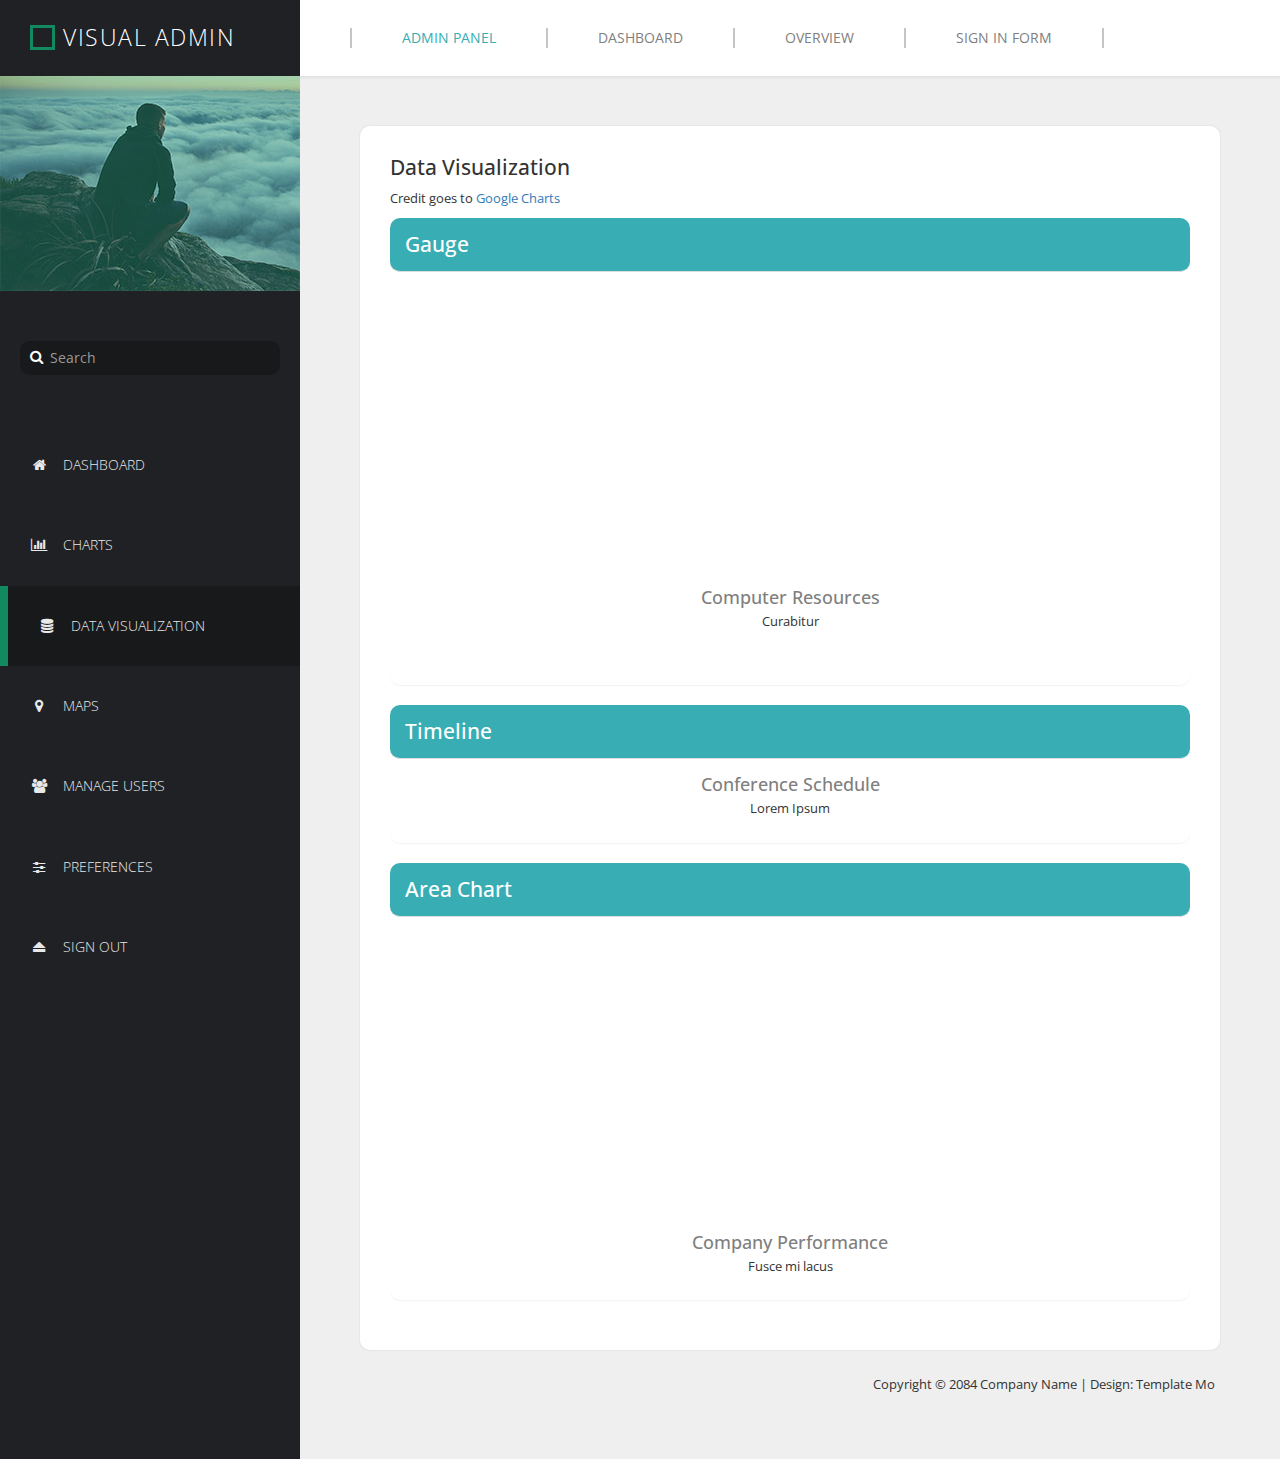
==== data-visualization.html @ d7946f82 "first push" ====
<!DOCTYPE html>
<html lang="en">
  <head>
    <meta charset="utf-8">
    <meta http-equiv="X-UA-Compatible" content="IE=edge">
    <meta name="viewport" content="width=device-width, initial-scale=1">  
    <title>Visual Admin Dashboard - Data Visualization</title>
    <meta name="description" content="">
    <meta name="author" content="templatemo">
    <!-- 
    Visual Admin Template
    https://templatemo.com/tm-455-visual-admin
    -->
    <link href='http://fonts.googleapis.com/css?family=Open+Sans:400,300,400italic,700' rel='stylesheet' type='text/css'>
    <link href="css/font-awesome.min.css" rel="stylesheet">
    <link href="css/bootstrap.min.css" rel="stylesheet">
    <link href="css/templatemo-style.css" rel="stylesheet">
    
    <!-- HTML5 shim and Respond.js for IE8 support of HTML5 elements and media queries -->
    <!-- WARNING: Respond.js doesn't work if you view the page via file:// -->
    <!--[if lt IE 9]>
      <script src="https://oss.maxcdn.com/html5shiv/3.7.2/html5shiv.min.js"></script>
      <script src="https://oss.maxcdn.com/respond/1.4.2/respond.min.js"></script>
    <![endif]-->

  </head>
  <body>  
    <!-- Left column -->
    <div class="templatemo-flex-row">
      <div class="templatemo-sidebar">
        <header class="templatemo-site-header">
          <div class="square"></div>
          <h1>Visual Admin</h1>
        </header>
        <div class="profile-photo-container">
          <img src="images/profile-photo.jpg" alt="Profile Photo" class="img-responsive">  
          <div class="profile-photo-overlay"></div>
        </div>      
        <!-- Search box -->
        <form class="templatemo-search-form" role="search">
          <div class="input-group">
              <button type="submit" class="fa fa-search"></button>
              <input type="text" class="form-control" placeholder="Search" name="srch-term" id="srch-term">           
          </div>
        </form>
        <div class="mobile-menu-icon">
            <i class="fa fa-bars"></i>
          </div>
        <nav class="templatemo-left-nav">          
          <ul>
            <li><a href="index.html"><i class="fa fa-home fa-fw"></i>Dashboard</a></li>
            <li><a href="#"><i class="fa fa-bar-chart fa-fw"></i>Charts</a></li>
            <li><a href="#" class="active"><i class="fa fa-database fa-fw"></i>Data Visualization</a></li>
            <li><a href="maps.html"><i class="fa fa-map-marker fa-fw"></i>Maps</a></li>
            <li><a href="manage-users.html"><i class="fa fa-users fa-fw"></i>Manage Users</a></li>
            <li><a href="preferences.html"><i class="fa fa-sliders fa-fw"></i>Preferences</a></li>
            <li><a href="login.html"><i class="fa fa-eject fa-fw"></i>Sign Out</a></li>
          </ul>  
        </nav>
      </div>
      <!-- Main content --> 
      <div class="templatemo-content col-1 light-gray-bg">
        <div class="templatemo-top-nav-container">
          <div class="row">
            <nav class="templatemo-top-nav col-lg-12 col-md-12">
              <ul class="text-uppercase">
                <li><a href="" class="active">Admin panel</a></li>
                <li><a href="">Dashboard</a></li>
                <li><a href="">Overview</a></li>
                <li><a href="login.html">Sign in form</a></li>
              </ul>  
            </nav> 
          </div>
        </div>
        <div class="templatemo-content-container">         
          <div class="templatemo-content-widget white-bg">
            <h2 class="margin-bottom-10">Data Visualization</h2>
            <p>Credit goes to <a href="https://google-developers.appspot.com/chart/" target="_parent">Google Charts</a></p>
            <div class="panel panel-default no-border">
              <div class="panel-heading border-radius-10">
                <h2>Gauge</h2>
              </div>
              <div class="panel-body">
                <div class="templatemo-flex-row flex-content-row margin-bottom-30">
                  <div class="col-1">
                    <div id="gauge_div" class="templatemo-chart"></div>
                    <h3 class="text-center margin-bottom-5">Computer Resources</h3>
                    <p class="text-center">Curabitur</p>              
                  </div>              
                </div>     
              </div>
            </div>            
            <div class="panel panel-default no-border">
              <div class="panel-heading border-radius-10">
                <h2>Timeline</h2>
              </div>
              <div class="panel-body">
                <div class="templatemo-flex-row flex-content-row">
                  <div class="col-1">
                    <div id="timeline_div" class="templatemo-chart"></div>
                    <h3 class="text-center margin-bottom-5">Conference Schedule</h3>
                    <p class="text-center">Lorem Ipsum</p>                
                  </div>              
                </div>
              </div> 
            </div>
            <div class="panel panel-default no-border">
              <div class="panel-heading border-radius-10">
                <h2>Area Chart</h2>
              </div>
              <div class="panel-body">
                <div class="templatemo-flex-row flex-content-row">
                  <div class="col-1">
                    <div id="area_chart_div" class="templatemo-chart"></div>
                    <h3 class="text-center margin-bottom-5">Company Performance</h3>
                    <p class="text-center">Fusce mi lacus</p>                
                  </div>              
                </div>
              </div> 
            </div>
          </div>
          <footer class="text-right">
            <p>Copyright &copy; 2084 Company Name 
            | Design: Template Mo</p>
          </footer>         
        </div>
      </div>
    </div>
    
    <!-- JS -->
    <script type="text/javascript" src="js/jquery-1.11.2.min.js"></script>      <!-- jQuery -->
    <script type="text/javascript" src="js/jquery-migrate-1.2.1.min.js"></script> <!--  jQuery Migrate Plugin -->
    <script type="text/javascript" src="https://www.google.com/jsapi"></script> <!-- Google Chart -->
    <script>

      var gaugeChart;
      var gaugeData;
      var gaugeOptions;
      var timelineChart;
      var timelineDataTable;
      var timelineOptions;
      var areaData;
      var areaOptions;
      var areaChart;

      /* Gauage 
      --------------------------------------------------*/
      google.load("visualization", "1", {packages:["gauge"]});
      google.setOnLoadCallback(drawGauge);
      google.load("visualization", "1", {packages:["timeline"]});
      google.setOnLoadCallback(drawTimeline);
      google.load("visualization", "1", {packages:["corechart"]});
      google.setOnLoadCallback(drawChart);

      $(document).ready(function(){
        if($.browser.mozilla) {
          //refresh page on browser resize
          // http://www.sitepoint.com/jquery-refresh-page-browser-resize/
          $(window).bind('resize', function(e)
          {
            if (window.RT) clearTimeout(window.RT);
            window.RT = setTimeout(function()
            {
              this.location.reload(false); /* false to get page from cache */
            }, 200);
          });      
        } else {
          $(window).resize(function(){
            drawCharts();
          });  
        }   
      });

      function drawGauge() {

        gaugeData = google.visualization.arrayToDataTable([
          ['Label', 'Value'],
          ['Memory', 80],
          ['CPU', 55],
          ['Network', 68]
        ]);

        gaugeOptions = {
          redFrom: 90, redTo: 100,
          yellowFrom:75, yellowTo: 90,
          minorTicks: 5
        };

        gaugeChart = new google.visualization.Gauge(document.getElementById('gauge_div'));
        gaugeChart.draw(gaugeData, gaugeOptions);

        setInterval(function() {
          gaugeData.setValue(0, 1, 40 + Math.round(60 * Math.random()));
          gaugeChart.draw(gaugeData, gaugeOptions);
        }, 13000);
        setInterval(function() {
          gaugeData.setValue(1, 1, 40 + Math.round(60 * Math.random()));
          gaugeChart.draw(gaugeData, gaugeOptions);
        }, 5000);
        setInterval(function() {
          gaugeData.setValue(2, 1, 60 + Math.round(20 * Math.random()));
          gaugeChart.draw(gaugeData, gaugeOptions);
        }, 26000);        
      } // End function drawGauage

      /* Timeline
      --------------------------------------------------*/
      function drawTimeline() {
        var container = document.getElementById('timeline_div');
        timelineChart = new google.visualization.Timeline(container);
        timelineDataTable = new google.visualization.DataTable();
        timelineDataTable.addColumn({ type: 'string', id: 'Room' });
        timelineDataTable.addColumn({ type: 'string', id: 'Name' });
        timelineDataTable.addColumn({ type: 'date', id: 'Start' });
        timelineDataTable.addColumn({ type: 'date', id: 'End' });
        timelineDataTable.addRows([
          [ 'Magnolia Room',  'CSS Fundamentals',    new Date(0,0,0,12,0,0),  new Date(0,0,0,14,0,0) ],
          [ 'Magnolia Room',  'Intro JavaScript',    new Date(0,0,0,14,30,0), new Date(0,0,0,16,0,0) ],
          [ 'Magnolia Room',  'Advanced JavaScript', new Date(0,0,0,16,30,0), new Date(0,0,0,19,0,0) ],
          [ 'Gladiolus Room', 'Intermediate Perl',   new Date(0,0,0,12,30,0), new Date(0,0,0,14,0,0) ],
          [ 'Gladiolus Room', 'Advanced Perl',       new Date(0,0,0,14,30,0), new Date(0,0,0,16,0,0) ],
          [ 'Gladiolus Room', 'Applied Perl',        new Date(0,0,0,16,30,0), new Date(0,0,0,18,0,0) ],
          [ 'Petunia Room',   'Google Charts',       new Date(0,0,0,12,30,0), new Date(0,0,0,14,0,0) ],
          [ 'Petunia Room',   'Closure',             new Date(0,0,0,14,30,0), new Date(0,0,0,16,0,0) ],
          [ 'Petunia Room',   'App Engine',          new Date(0,0,0,16,30,0), new Date(0,0,0,18,30,0) ]]);

        timelineOptions = {
          timeline: { colorByRowLabel: true },
          backgroundColor: '#ffd'
        };

        timelineChart.draw(timelineDataTable, timelineOptions);
      } // End function drawTimeline

      /* Area Chart 
      --------------------------------------------------*/
      function drawChart() {
        areaData = google.visualization.arrayToDataTable([
          ['Year', 'Sales', 'Expenses'],
          ['2013',  1000,      400],
          ['2014',  1170,      460],
          ['2015',  660,       1120],
          ['2016',  1030,      540]
        ]);

        areaOptions = {
          title: 'Company Performance',
          hAxis: {title: 'Year',  titleTextStyle: {color: '#333'}},
          vAxis: {minValue: 0}
        };

        areaChart = new google.visualization.AreaChart(document.getElementById('area_chart_div'));
        areaChart.draw(areaData, areaOptions);
      } // End function drawChart

      function drawCharts () {
          gaugeChart.draw(gaugeData, gaugeOptions);
          timelineChart.draw(timelineDataTable, timelineOptions);
          areaChart.draw(areaData, areaOptions);
      }

    </script>
    <script type="text/javascript" src="js/templatemo-script.js"></script>      <!-- Templatemo Script -->
  </body>
</html>
---- css/templatemo-style.css ----
/*

Visual Admin Template

https://templatemo.com/tm-455-visual-admin



TABLE OF CONTENT
	1. Universal Styles
	2. Left Column
	3. Right Column
	4. Charts & Maps
	5. Login
	6. Manage Users
	7. Preferences
	8. Media Queries
----------------------------------------------*/
/* 1. Universal Styles
----------------------------------------------*/
* {	font-family: 'Open Sans', sans-serif; }
body {	font-size: 13px; }
body, .templatemo-left-nav { background: #1f2124; }
h1, h2, h3 { margin: 0; }
h2 { font-size: 1.6em; }
h3 {
	color: #7f7f7f;
	font-size: 1.4em;
}
ul {
	list-style-type: none;
    margin: 0;
    padding: 0;
}
a:hover { text-decoration: none; }
nav li {
	font-size: 1.1em;
	list-style: none;	
	text-transform: uppercase;
}
.templatemo-inline-block {
	display: inline-block;
	vertical-align: middle;
}
.templatemo-block {	display: block; }
.templatemo-position-relative {	position: relative; }
.blue-text { color: #39ADB4; }
.white-text { color: white; }
.green-bg {	background-color: #39ADB4; }
.yellow-bg { background-color: #D8D138; }
.white-bg {	background-color: white; }
.white-bg .fa-times { background-color: #d7d7d7; }
.white-bg .fa-times:hover {	background: #83ccd1; }
.orange-bg {
	background-color: #F17A54;
	color: white;
}
.orange-bg .fa-times {	background-color: #F0A790; }
.orange-bg .fa-times:hover { background-color: #E14311; }
.pink-bg {
	background-color: #D7425C;
	color: white;
}
.pink-bg .fa-times { background-color: #E57C8F;	}
.pink-bg .fa-times:hover { background-color: #BD1F3B; }
.blue-bg {
	background-color: #3275BB;
	color: white;
}
.blue-bg .fa-times { background-color: #6792C0; }
.blue-bg .fa-times:hover { background-color: #2C639C; }
.light-gray-bg { background-color: #efefef; }
.padding-right-25 {	padding-right: 25px; }
.margin-bottom-0 {	margin-bottom: 0; }
.margin-bottom-5 {	margin-bottom: 5px; }
.margin-bottom-10 {	margin-bottom: 10px; }
.margin-bottom-30 {	margin-bottom: 30px; }
.margin-bottom-70 {	margin-bottom: 70px; }
.margin-right-15 { margin-right: 15px; }
.margin-10 { margin: 10px; }
.width-100 { width: 100%; }
.no-border { border: none; }
.border-radius-10 { border-radius: 10px; }
footer { padding: 15px; }

/* 2. Left Column
-----------------------------*/
.templatemo-sidebar { width: 300px; }
.square {
	width: 25px;
	height: 25px;
	border: 3px solid #13895F;
	display: inline-block;
	vertical-align: middle;
}
.circle {
	width: 15px;
	height: 15px;
	border-radius: 50%;
}
.templatemo-site-header { margin: 25px 30px; }
.templatemo-site-header h1 {
	color: white;
	display: inline-block;
	font-size: 1.8em;
	font-weight: 300;
	letter-spacing: 1.5px;
	margin: 0 5px;	
	text-transform: uppercase;
	vertical-align: middle;
}
.profile-photo-container { position: relative; }
.profile-photo-overlay {
	background-color: rgba(4, 152, 114, 0.35);
	position: absolute;
	top: 0;
	left: 0;
	width: 100%;
	height: 100%;
	transition: all 0.3s ease;
}
.profile-photo-overlay:hover { background-color: rgba(4, 152, 114, 0); }

/* Search form */
.templatemo-search-form {
	font-size: 1.1em;
	margin: 50px 20px;		
}
.templatemo-search-form .input-group { width: 100%; }
.templatemo-search-form .input-group .form-control {
	background-color: #18191b;
	border: none;
	border-radius: 10px;
	color: #DDD;
	padding-left: 30px;
}
.form-control:focus {
  border-color: #13895F;
  outline: 0;
  box-shadow: inset 0 1px 1px rgba(19,137,95,.075),0 0 8px rgba(19,137,95,.6);
}
.form-control.highlight {
	background-color: #39ADB4;
	color: white;
}
.form-control.highlight::-webkit-input-placeholder { /* WebKit browsers */
    color:    #ccc;
}
.form-control.highlight:-moz-placeholder { /* Mozilla Firefox 4 to 18 */
   color:    #ccc;
   opacity:  1;
}
.form-control.highlight::-moz-placeholder { /* Mozilla Firefox 19+ */
   color:    #ccc;
   opacity:  1;
}
.form-control.highlight:-ms-input-placeholder { /* Internet Explorer 10+ */
   color:    #ccc;
}
.templatemo-search-form .input-group { position: relative; }
.fa-search {
    height:32px;
    width:32px;
    border: none;
    cursor: pointer;
    color:white;
    background:transparent;
    position:absolute;
    top: 0;
	left: 0;
	z-index: 100;
}
.mobile-menu-icon { 
	cursor:pointer;
	display:none; 
}
.templatemo-left-nav li { font-weight: 300; }
.templatemo-left-nav a.active,
.templatemo-left-nav a:hover {
	background: #18191b;
	border-left: 8px solid #13895F;
}
.templatemo-left-nav a {
	color: #e9e9ea;
	display: block;
	padding: 30px;
	transition: all 0.3s ease;
}
.templatemo-left-nav .fa { margin-right: 15px; }

/* 3. Right Column
------------------------------*/
.templatemo-top-nav-container {
	background-color: white;
	padding: 28px 50px;
 	box-shadow: 0px 0px 2px 2px rgba(161, 159, 159, 0.18);
}
.templatemo-top-nav li {
    float: left;
    list-style: none;
}
.templatemo-top-nav a {
	color: #7f7f7f;
    display: block;
    padding: 0 50px;
    border-left: 2px solid #c5c5c5;
}
.templatemo-top-nav li:last-child a { border-right: 2px solid #c5c5c5; }
.templatemo-top-nav a:hover,
.templatemo-top-nav a.active {
	color: #39ADB4;
}

/* Main Content Area */
.templatemo-content {
  margin-top: 0px;
  min-height: 600px;
  padding: 0;  
  overflow-x: hidden;
}
.templatemo-content-container {	padding: 40px 50px; }
.templatemo-flex-row {
	display: -webkit-flex;
	display: -ms-flexbox;
	display: flex;
}
.col-1 {
	-webkit-flex: 1;
	    -ms-flex: 1;
	        flex: 1;
}
.col-2 {
	-webkit-flex: 2;
	    -ms-flex: 2;
	        flex: 2;
}

/* Content Widget */
.templatemo-content-widget {
	border-radius: 10px;
	padding: 30px;	
	position: relative;
	margin: 10px;
 	box-shadow: 0px 0px 1px 1px rgba(161, 159, 159, 0.1);
}
.templatemo-content-widget.no-padding {	padding: 0; }
.fa-times {
	border-radius: 15px;
  	color: white;
  	cursor: pointer;
	padding: 4px 5px;
  	position: absolute;
  	top: 15px;
  	right: 15px;
  	z-index: 100;
  	transition: all 0.3s ease;
}
.fa-heart {
  color: white;
  cursor: pointer;
  font-size: 1.4em;
  position: absolute;
  top: 30px;
  right: 30px;
  z-index: 100;
  transition: all 0.3s ease;
}
.fa-heart:hover { color: #39ADB4; }
.progress {	display: block; }
.panel-default>.panel-heading {
	background-color: #39ADB4;
	border-top-left-radius: 10px;
	border-top-right-radius: 10px;
	color: white;
	padding: 15px;
}
.panel-default .fa-times {
	top: 12px;
	background-color: #67B5B9;
}
.panel-default .fa-times:hover { background-color: #297B7F;	}
.panel { border-radius: 10px; }
.pagination-wrap {
	margin-right: 10px;
	text-align: right;
}
.pagination>li>a {
	border-color: #E9E8E8;
	color: #a6a6a6;
	margin: 2px;
	padding: 10px;	
}
.pagination>li>a,
.pagination>li:first-child>a,
.pagination>li:last-child>a {
	border-radius: 10px;
}
.pagination>.active>a, 
.pagination>.active>a:focus, 
.pagination>.active>a:hover {
	background-color: #39ADB4;
	border-color: #E9E8E8;
}
.table { margin-bottom: 0; }
.table>tbody>tr>td { padding: 10px 15px; }
.table>thead>tr>td { padding: 15px; }
.media { margin-top: 0; }
.media-body { vertical-align: middle; }
.badge {
	background-color: #d6973d;
	border-radius: 5px;
	margin-left: 5px;
	padding: 5px 10px;
	vertical-align: top;
}
.templatemo-img-bordered {
	border: 1px solid #ccc;
	padding: 3px;
}

/* 4. Charts & Maps - http://codepen.io/shoogledesigns/pen/BfLkA
----------------------------------------------------------------*/
.templatemo-chart {
	width: 100%;
	height: 300px;
}
#timeline_div {	height: auto; }

/* JQVMap */
.jqvmap-zoomin, .jqvmap-zoomout {
    width: 15px;
    height: 15px;
}
.vmap { height: 300px; }

/* 5. Login
------------------------------*/
.templatemo-login-widget {
	max-width: 450px;
	margin-left: auto;
	margin-right: auto;
	padding: 50px;
}
.templatemo-login-widget .square {
	width: 18px;
	height: 18px;
}
.templatemo-login-widget header { margin-bottom: 40px; }
.templatemo-login-widget h1 {
	display: inline-block;
	font-size: 1.8em;
	text-align: center;
	text-transform: uppercase;
	vertical-align: middle;
}
.templatemo-login-form .form-group { margin-bottom: 20px; }
.templatemo-login-form .form-group:last-child {	margin-bottom: 0; }
.input-group-addon { background: none; }
.btn-primary {
	border-radius: 2px;
	background-color: #39ADB4;
	border: none;	
	color: white;	
}
.btn-primary:hover { background-color: #2A858B; }
.templatemo-blue-button, 
.templatemo-white-button {
	border-radius: 2px;
	padding: 10px 30px;
	text-transform: uppercase;
	transition: all 0.3s ease;
}
.templatemo-blue-button {
	background-color: #39ADB4;
	border: none;	
	color: white;	
}
.templatemo-blue-button:hover {	background-color: #2A858B; }
.templatemo-white-button {
	background-color: white;
	border: 1px solid #39ADB4;	
	color: #39ADB4;	
}
.templatemo-white-button:hover { background-color: #eff2f3;	}
.templatemo-register-widget {
	max-width: 450px;
	padding: 15px;
	text-align: center;
}
.templatemo-register-widget p {	margin-bottom: 0; }
.checkbox label { padding-left: 0; }
.font-weight-400 { font-weight: 400; }

/* Style checkboxes and radio buttons
http://webdesign.tutsplus.com/tutorials/quick-tip-easy-css3-checkboxes-and-radio-buttons--webdesign-8953 */
input[type="checkbox"] {  display:none; }
input[type="checkbox"] + label span {
    display:inline-block;
    width:26px;
    height:25px;
    margin:-1px 4px 0 0;
    vertical-align:middle;
    background:url(../images/checkbox-radio-sheet.png) left top no-repeat;
    cursor:pointer;
}
input[type="checkbox"]:checked + label span {
    background:url(../images/checkbox-radio-sheet.png) -26px top no-repeat;
}
input[type="radio"] { display:none; }
input[type="radio"] + label span {
    display:inline-block;
    width:26px;
    height:25px;
    margin:-1px 4px 0 0;
    vertical-align:middle;
    background:url(../images/checkbox-radio-sheet.png) -52px top no-repeat;
    cursor:pointer;
}
input[type="radio"]:checked + label span {
    background:url(../images/checkbox-radio-sheet.png) -78px top no-repeat;
}

/* 6. Manage Users
------------------------------*/
.templatemo-sort-by:hover {	color: #ded9d9; }
.templatemo-edit-btn {
	border: 1px solid #ddd;
	border-radius: 3px;
	color: black;
	padding: 5px 15px;
	transition: all 0.3s ease;
}
.templatemo-edit-btn:hover {
	background-color: #39ADB4;
	border: 1px solid #39ADB4;
	color: white;
}
.templatemo-link { color: black; }
.templatemo-link:hover { color: #39ADB4; }
.templatemo-overflow-hidden { overflow: hidden; }
.templatemo-user-table thead {
	background-color: #39ADB4;
	color: white;
}
.panel>.table-responsive:last-child>.table:last-child, .panel>.table:last-child {
  border-bottom-right-radius: 10px;
  border-bottom-left-radius: 10px;
}
.panel>.table:first-child {
  border-top-left-radius: 10px;
  border-top-right-radius: 10px;
}
.templatemo-social-icons-container {
	background-color: #f4f3f3;
	display: -webkit-flex;
	display: -ms-flexbox;
	display: flex;
	-webkit-justify-content: space-between;
	    -ms-flex-pack: justify;
	        justify-content: space-between;
	box-shadow: 0px 0px 1px 1px rgba(161, 159, 159, 0.1);
	position: absolute;
	bottom: 0;
	left: 0;
	width: 100%;
	height: 50px;
	border-bottom-left-radius: 10px;
	border-bottom-right-radius: 10px;
	border-top: 1px solid #dedede;
}
.social-icon-wrap {
	width: 33%;
	height: 100%;
	display: -webkit-flex;
	display: -ms-flexbox;
	display: flex;
	-webkit-align-items: center;
	    -ms-flex-align: center;
	        align-items: center;
	-webkit-justify-content: center;
	    -ms-flex-pack: center;
	        justify-content: center;
}
.social-icon-wrap:nth-child(2) {
	border-left: 1px solid #dedede;
	border-right: 1px solid #dedede;
}
.templatemo-social-icon {
	background-color: #a6a6a6;
	border-radius: 50%;
	color: white;
	cursor: pointer;
	font-size: 1.5em;
	padding-top: 8px;
	width: 35px;
	height: 35px;
	transition: all 0.3s ease;
}
.templatemo-social-icon:hover {	background-color: #39ADB4; }
.templatemo-content-img-bg {
	background-position: center;
	background-attachment: stretch;
	min-height: 300px;
}
.content-bg-img {
	position: absolute;
	top: 0;
	left: 0;
	border-radius: 10px;
	width: 100%;
	height: 100%;
}
.view-img-btn-wrap {
	position: absolute;
	bottom: 50px;
	left: 0;
	width: 100%;
	text-align: center;
}
.templatemo-view-img-btn {
	background-color: #f4f3f3;	
	border: none;
	border-radius: 5px;
	color: #a6a6a6;
	padding: 10px 50px;
	text-transform: uppercase;
	transition: all 0.3s ease;
}
.templatemo-view-img-btn:hover {
	background-color: #39ADB4;
	color: white;
}

/* 7. Preferences
-------------------------------*/
.has-success .checkbox, .has-success .checkbox-inline, .has-success .control-label, .has-success .help-block, 
.has-success .radio, .has-success .radio-inline, .has-success.checkbox label, .has-success.checkbox-inline label, 
.has-success.radio label, .has-success.radio-inline label {
	color: #13895F;
}
.has-success .form-control { border-color: #13895F; }
.has-warning .checkbox, .has-warning .checkbox-inline, .has-warning .control-label, .has-warning .help-block, 
.has-warning .radio, .has-warning .radio-inline, .has-warning.checkbox label, .has-warning.checkbox-inline label, 
.has-warning.radio label, .has-warning.radio-inline label {
	color: #CF922C;
}
.has-warning .form-control { border-color: #CF922C; }
.has-error .checkbox, .has-error .checkbox-inline, .has-error .control-label, .has-error .help-block, 
.has-error .radio, .has-error .radio-inline, .has-error.checkbox label, .has-error.checkbox-inline label, 
.has-error.radio label, .has-error.radio-inline label {
	color: #D7425C;
}
.has-error .form-control { border-color: #D7425C; }
.templatemo-multi-select {
	min-width: 200px;
	height: 100px;
	overflow-y: scroll;	
}

/* 8. Media Queries
------------------------------*/
@media screen and (max-width: 1199px) and (min-width: 991px) {
	.templatemo-site-header { margin: 25px; }
	.templatemo-sidebar { width: 250px;	}
	.templatemo-search-form { margin: 20px; }
	nav li { font-size: 1em; }
	.templatemo-left-nav a { padding: 15px; }
	.templatemo-top-nav a { padding: 0 30px; }
}

@media screen and (max-width: 1199px) {
	.templatemo-flex-row.flex-content-row { display: block;	}
}

@media screen and (max-width: 992px) and (min-width: 768px) {
	.templatemo-site-header,
	.templatemo-search-form { 
		margin: 15px; 
	}
	.templatemo-sidebar { width: 200px; } 
	.templatemo-site-header h1 { font-size: 1.6em; }
	.square { 
		width: 20px; 
		height: 20px;
	}
	.templatemo-left-nav a.active,
	.templatemo-left-nav a:hover {
		border-left: 6px solid #13895F;		
	}	
	.templatemo-top-nav-container {	padding: 17px 30px;	}
	.templatemo-top-nav a { padding: 0 15px; }
}

@media screen and (max-width: 992px) {
	nav li { font-size: 1em; }
	.templatemo-left-nav a { padding: 15px 10px; }	
	.templatemo-content-container {	padding: 10px; }
}
@media only screen and (min-width: 768px) {
	.templatemo-left-nav {	display: block !important; }
}
@media screen and (max-width: 767px) {
	.templatemo-flex-row { display: block; }
	.templatemo-site-header { margin: 20px 15px; }
	.profile-photo-container {	display: none; /* Hide profile photo on mobile view */	}
	.templatemo-search-form { margin: 10px; }
	.templatemo-top-nav-container {	padding: 10px; }
	.templatemo-top-nav a { 
		border-left: 1px solid #c5c5c5;
		padding: 0 7px; 
	}
	.templatemo-top-nav li:last-child a { border-right: 1px solid #c5c5c5; }
	.templatemo-content-widget { padding: 15px;	}

	/* Left column */
	.templatemo-left-nav {
		display: none;
		position: fixed;
		top: 10px;
		right: 50px;		
		height: 300px;
		overflow: auto;
		width: 200px;
		z-index: 999;
	}
	.templatemo-left-nav a.active, 
	.templatemo-left-nav a:hover {
		border-left: 4px solid #13895F;	
	}
	.mobile-menu-icon {
		cursor: pointer;
		display: block;
		position: fixed;
		top: 10px;
		right: 10px;
		z-index: 1000;
	}
	.mobile-menu-icon:hover .fa { background-color: rgba(19,137,95,0.8); }
	.mobile-menu-icon .fa {
		color: #fff;
		background-color: rgba(19,137,95,0.4);
		font-size: 1.5em;
		width: 40px;
		height: 40px;
		padding-top: 9px;
		padding-left: 11px;
	}
}
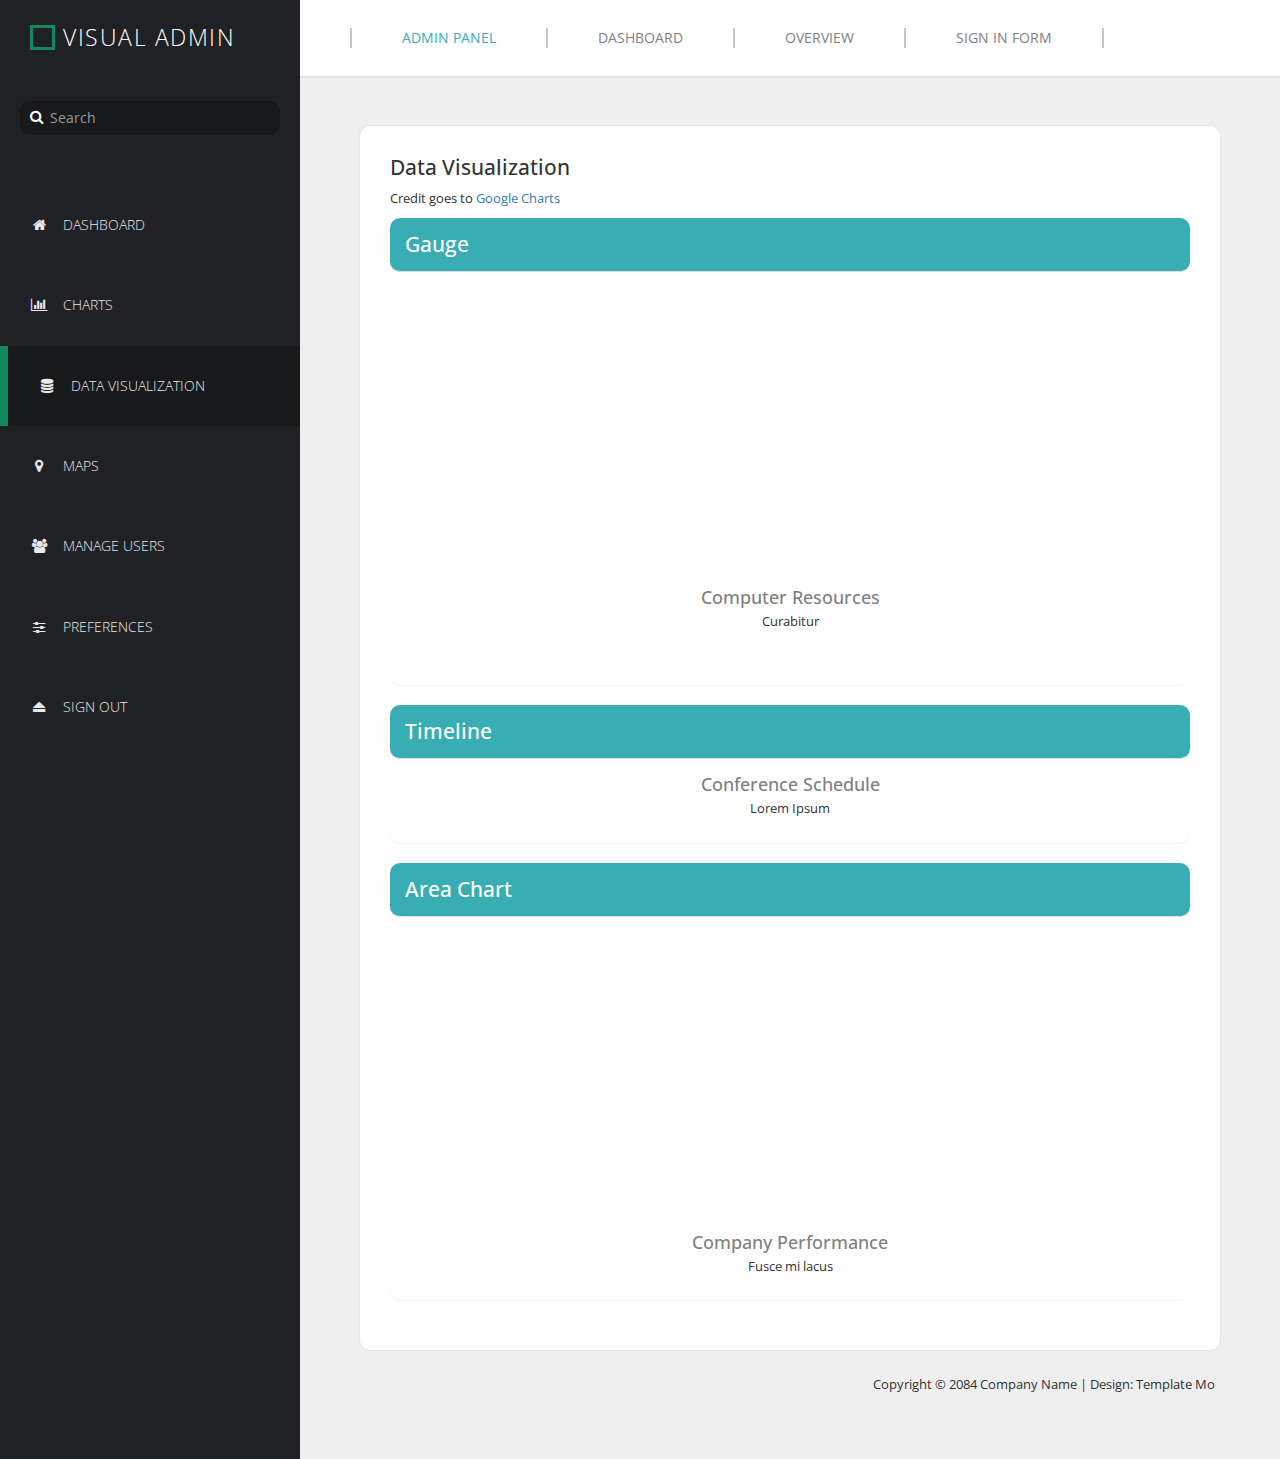
==== commit bd24e726: "DELETE THE PIC IN THE NAV" ====
--- a/data-visualization.html
+++ b/data-visualization.html
@@ -32,10 +32,6 @@
           <div class="square"></div>
           <h1>Visual Admin</h1>
         </header>
-        <div class="profile-photo-container">
-          <img src="images/profile-photo.jpg" alt="Profile Photo" class="img-responsive">  
-          <div class="profile-photo-overlay"></div>
-        </div>      
         <!-- Search box -->
         <form class="templatemo-search-form" role="search">
           <div class="input-group">
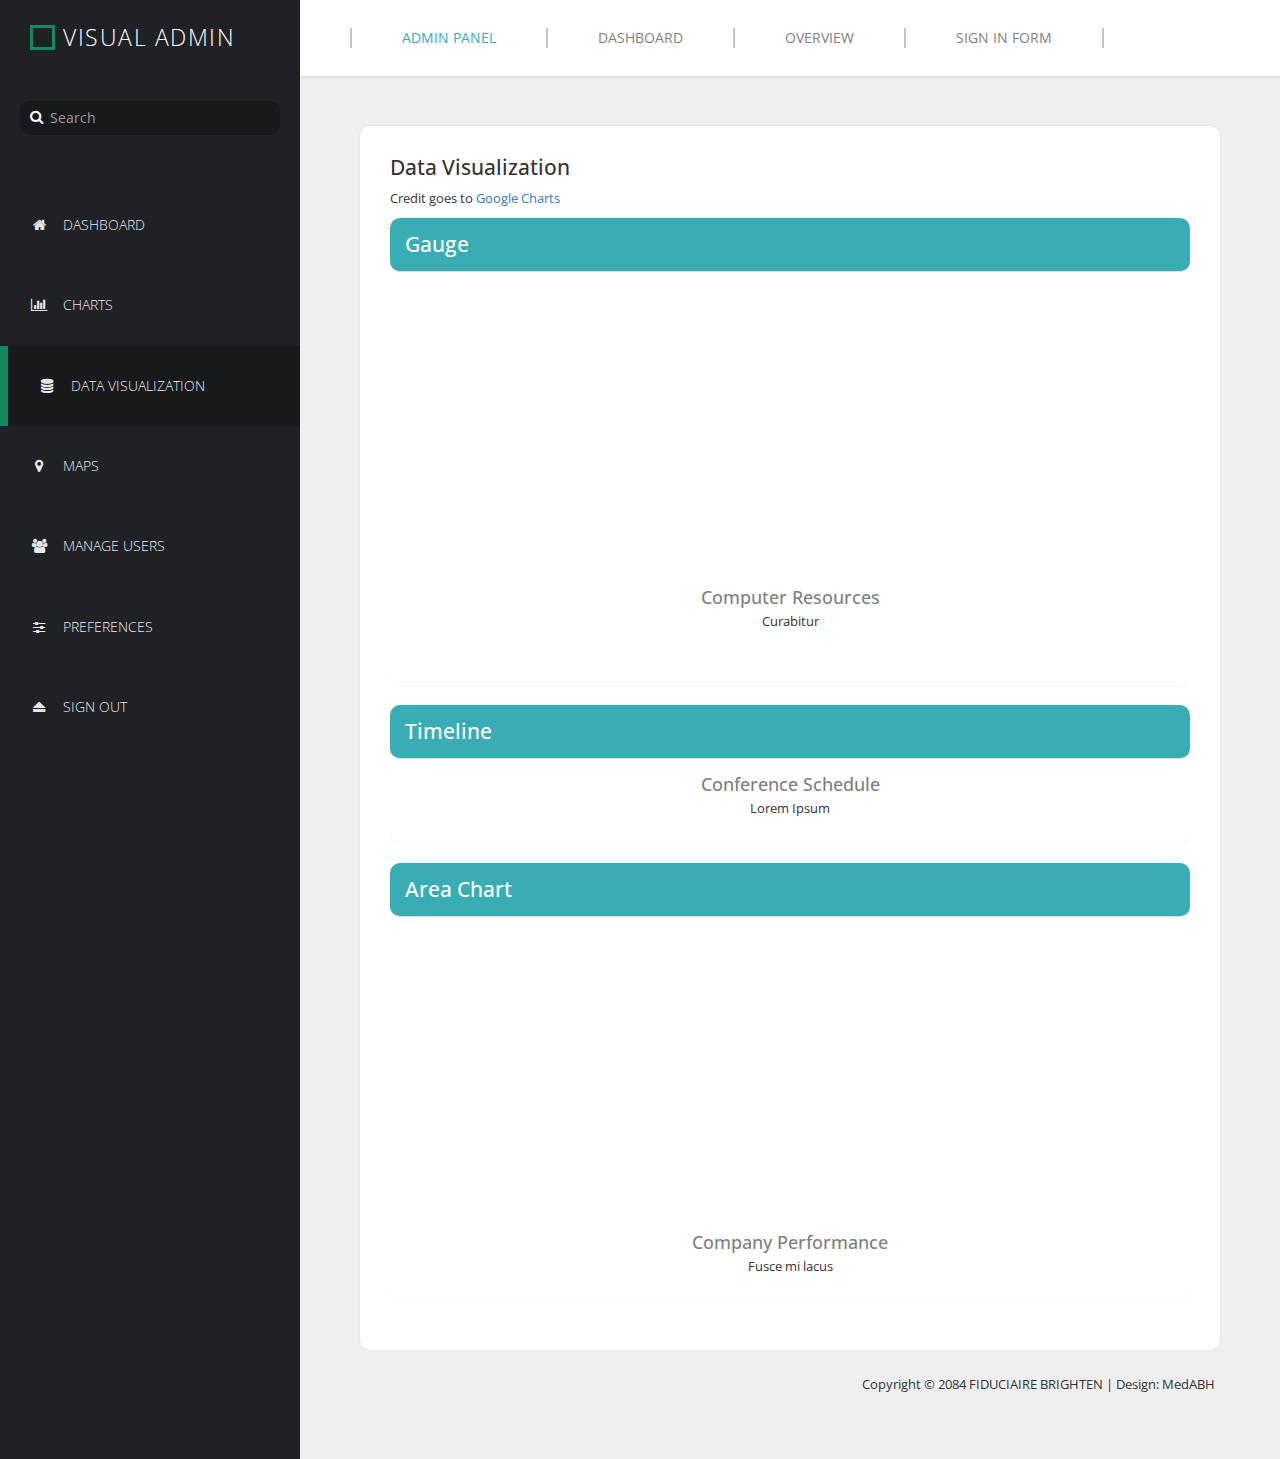
==== commit 93dea38d: "Copyright edit" ====
--- a/data-visualization.html
+++ b/data-visualization.html
@@ -116,8 +116,8 @@
             </div>
           </div>
           <footer class="text-right">
-            <p>Copyright &copy; 2084 Company Name 
-            | Design: Template Mo</p>
+            <p>Copyright &copy; 2084 FIDUCIAIRE BRIGHTEN 
+            | Design: MedABH</p>
           </footer>         
         </div>
       </div>
